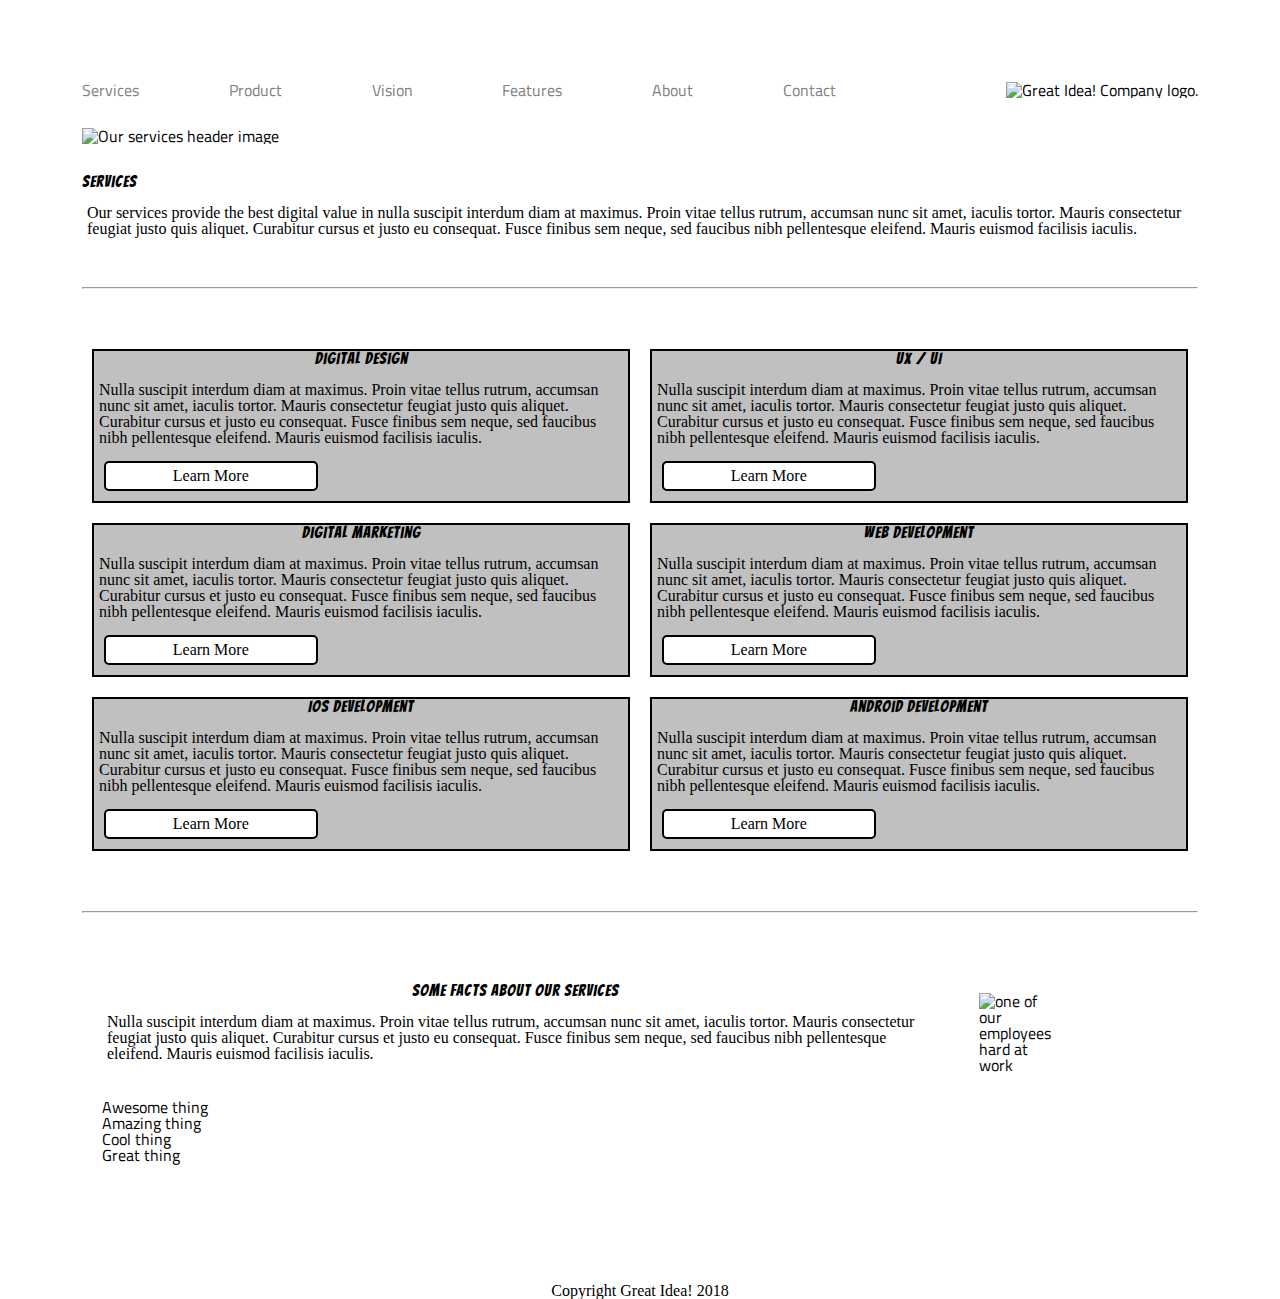
==== great-idea/services.html @ 1cd0bd57 "flexbox changes added and new html page linked" ====
<!doctype html>

<html lang="en">
<head>
  <meta charset="utf-8">

  <title>Great Idea!</title>

  <link href="https://fonts.googleapis.com/css?family=Bangers|Titillium+Web" rel="stylesheet">
  <link rel="stylesheet" href="css/index.css">

  <!--[if lt IE 9]>
    <script src="https://cdnjs.cloudflare.com/ajax/libs/html5shiv/3.7.3/html5shiv.js"></script>
  <![endif]-->
</head>

<body>

    <section class="header">
        <nav>
          <a href="services.html">Services</a>
          <a href="#">Product</a>
          <a href="#">Vision</a>
          <a href="#">Features</a>
          <a href="#">About</a>
          <a href="#">Contact</a>
          <img class="logo" src="img/logo.png" alt="Great Idea! Company logo.">
        </nav>
    </section>

    <section class="top-image">
      <img class="services-header-img" src="img/services-header.jpg" alt="Our services header image">
    </section>

    <section class="text-box-top">
      <h2>Services</h2>
      <p>Our services provide the best digital value in nulla suscipit interdum diam at maximus. Proin vitae tellus rutrum, accumsan nunc sit amet, iaculis tortor. Mauris consectetur feugiat justo quis aliquet. Curabitur cursus et justo eu consequat. Fusce finibus sem neque, sed faucibus nibh pellentesque eleifend. Mauris euismod facilisis iaculis.</p>
    </section>

    <hr>

  <div class ="first-row">
    <section class="text-box">
      <div>
        <h3>Digital Design</h3>
        <p>Nulla suscipit interdum diam at maximus. Proin vitae tellus rutrum, accumsan nunc sit amet, iaculis tortor. Mauris consectetur feugiat justo quis aliquet. Curabitur cursus et justo eu consequat. Fusce finibus sem neque, sed faucibus nibh pellentesque
        eleifend. Mauris euismod facilisis iaculis.</p>
      </div>
      <div class="button">
        <p>Learn More</p>
      </div>
    </section>

    <section class="text-box">
      <div>
        <h3>UX / UI</h3>
        <p>Nulla suscipit interdum diam at maximus. Proin vitae tellus rutrum, accumsan nunc sit amet, iaculis tortor. Mauris consectetur feugiat justo quis aliquet. Curabitur cursus et justo eu consequat. Fusce finibus sem neque, sed faucibus nibh pellentesque
            eleifend. Mauris euismod facilisis iaculis.</p>
      </div>
      <div class="button">
        <p>Learn More</p>
      </div>
    </section>
  </div>

  <div class="second-row">
    <section class="text-box">
      <div>
        <h3>Digital Marketing</h3>
        <p>Nulla suscipit interdum diam at maximus. Proin vitae tellus rutrum, accumsan nunc sit amet, iaculis tortor. Mauris consectetur feugiat justo quis aliquet. Curabitur cursus et justo eu consequat. Fusce finibus sem neque, sed faucibus nibh pellentesque
              eleifend. Mauris euismod facilisis iaculis.</p>
      </div>
      <div class="button">
        <p>Learn More</p>
      </div>
    </section>

    <section class="text-box">
        <div>
          <h3>Web Development</h3>
          <p>Nulla suscipit interdum diam at maximus. Proin vitae tellus rutrum, accumsan nunc sit amet, iaculis tortor. Mauris consectetur feugiat justo quis aliquet. Curabitur cursus et justo eu consequat. Fusce finibus sem neque, sed faucibus nibh pellentesque
                eleifend. Mauris euismod facilisis iaculis.</p>
        </div>
        <div class="button">
          <p>Learn More</p>
        </div>
      </section>
  </div>
  <div class="third-row">
    <section class="text-box">
      <div>
        <h3>IOS Development</h3>
        <p>Nulla suscipit interdum diam at maximus. Proin vitae tellus rutrum, accumsan nunc sit amet, iaculis tortor. Mauris consectetur feugiat justo quis aliquet. Curabitur cursus et justo eu consequat. Fusce finibus sem neque, sed faucibus nibh pellentesque
              eleifend. Mauris euismod facilisis iaculis.</p>
      </div>
      <div class="button">
        <p>Learn More</p>
      </div>
    </section>

    <section class="text-box">
      <div>
        <h3>Android Development</h3>
        <p>Nulla suscipit interdum diam at maximus. Proin vitae tellus rutrum, accumsan nunc sit amet, iaculis tortor. Mauris consectetur feugiat justo quis aliquet. Curabitur cursus et justo eu consequat. Fusce finibus sem neque, sed faucibus nibh pellentesque
                eleifend. Mauris euismod facilisis iaculis.</p>
      </div>
      <div class="button">
        <p>Learn More</p>
      </div>
    </section>
  </div>

<hr>
<section class="footer-text">
  <div class="inside-footer-text">
    <h3>Some Facts About Our Services</h3>
    <p>Nulla suscipit interdum diam at maximus. Proin vitae tellus rutrum, accumsan nunc sit amet, iaculis tortor. Mauris consectetur feugiat justo quis aliquet. Curabitur cursus et justo eu consequat. Fusce finibus sem neque, sed faucibus nibh pellentesque
    eleifend. Mauris euismod facilisis iaculis.</p>
    <br>
    <br>
  <ol>
    <li>Awesome thing</li>
    <li>Amazing thing</li>
    <li>Cool thing</li>
    <li>Great thing</li>
  </ol>
  </div>
  <div>
    <img class="services-info-img" src="img/services-info.png" alt="one of our employees hard at work">
  </div>
</section>
<footer>
  <p>Copyright Great Idea! 2018</p>
</footer>

</body>

</html>
---- great-idea/css/index.css ----
/* http://meyerweb.com/eric/tools/css/reset/ 
   v2.0 | 20110126
   License: none (public domain)
*/

html, body, div, span, applet, object, iframe,
h1, h2, h3, h4, h5, h6, p, blockquote, pre,
a, abbr, acronym, address, big, cite, code,
del, dfn, em, img, ins, kbd, q, s, samp,
small, strike, strong, sub, sup, tt, var,
b, u, i, center,
dl, dt, dd, ol, ul, li,
fieldset, form, label, legend,
table, caption, tbody, tfoot, thead, tr, th, td,
article, aside, canvas, details, embed, 
figure, figcaption, footer, header, hgroup, 
menu, nav, output, ruby, section, summary,
time, mark, audio, video {
	margin: 0;
	padding: 0;
	border: 0;
	font-size: 100%;
	font: inherit;
	vertical-align: baseline;
}
/* HTML5 display-role reset for older browsers */
article, aside, details, figcaption, figure, 
footer, header, hgroup, menu, nav, section {
	display: block;
}
body {
	line-height: 1;
}
ol, ul {
	list-style: none;
}
blockquote, q {
	quotes: none;
}
blockquote:before, blockquote:after,
q:before, q:after {
	content: '';
	content: none;
}
table {
	border-collapse: collapse;
	border-spacing: 0;
}

/* Set every element's box-sizing to border-box */
* {
    box-sizing: border-box;
}

html, body {
    height: 100%;
    font-family: 'Titillium Web', sans-serif;
}

h1, h2, h3, h4, h5 {
    font-family: 'Bangers', cursive;
    letter-spacing: 1px;
    margin-bottom: 15px;
}

/* Copy and paste your work from yesterday here and start to refactor into flexbox */
body{
	margin:82px;
	
}


.header{
	display:flex;
	width:100%;
}
.header nav {
	display:flex;
	justify-content: space-between;
	width:100%;
}
.services-header-img{
	width:100%;
	margin: 30px 0 30px 0;
}
a{
	text-decoration:none;
	color:grey;
	
}
nav a:hover{
	color:blue;
}
.logo{
	margin: 0 0 0 80px;
}
/* end of header section*/

.second-section{
	display:flex;
	width:49%;
	margin:46px;
}
.third-section{
	display:flex;
	
}
.left-box, .right-box{
	width:50%;
}
.left-text-box p{
	font-size:60px;
	width:49%;
	padding:75px;
	margin: 0 0 0 120px;
	text-transform:uppercase;
	font-family: Bangers, cursive;
}
#button{
	margin:0 0 0 37%;
	width:25%;
	height:35px;
	padding: 8px 0 0 0;
	text-align:center;
	font-size:19px;
	border: 1.5px solid black;
}
.bottom-txt{
	width:30%;
}

.fifth-section{
	display:flex;
}
.middle-img{
	width:100%;
	
}
.sixth-section{
	width:100%;
	height:20%;
	margin: 45px 0 10px 10px;
}
.street, .phone-number, .email{
	margin:0 0 20px 0;
}
.footer-section{
	text-align:center;
	margin:10px 0 200px 0px;
}
hr{
	width:100%;
	margin:50px 0;
	
}
.third-section{
	margin:35px 0 0 0;
}
.header{
	text-align:center;
}
p{
	font-family:Roboto;

}
.middle-img {
	margin: 50px 0;
}

/*begining of service page*/

.first-row, .second-row, .third-row{
	display:flex;
}
.text-box{
	display:flex;
	flex-direction:column;
	border: 2px solid black;
	margin:10px;
	background-color:silver;
}
h3{
	text-align:center;
}
p{
}
.button{
	border:2px solid black;
	text-align:center;
	width:40%;
	margin: 10px;
	border-radius: 5px;
}
.button p{
	text-align:center;
}
p{
	margin:5px;
}
.button{
	background-color:white;
}
.footer-text{
	display:flex;
	width:90%;
	font-size:100%;
}
footer{
	text-align:center;
	margin:100px;
}
.services-info-img{
	margin:30px;
}
.inside-footer-text{
	padding:20px;
	font-size:16px;
}
ul{
	list-style-type: square;
  }
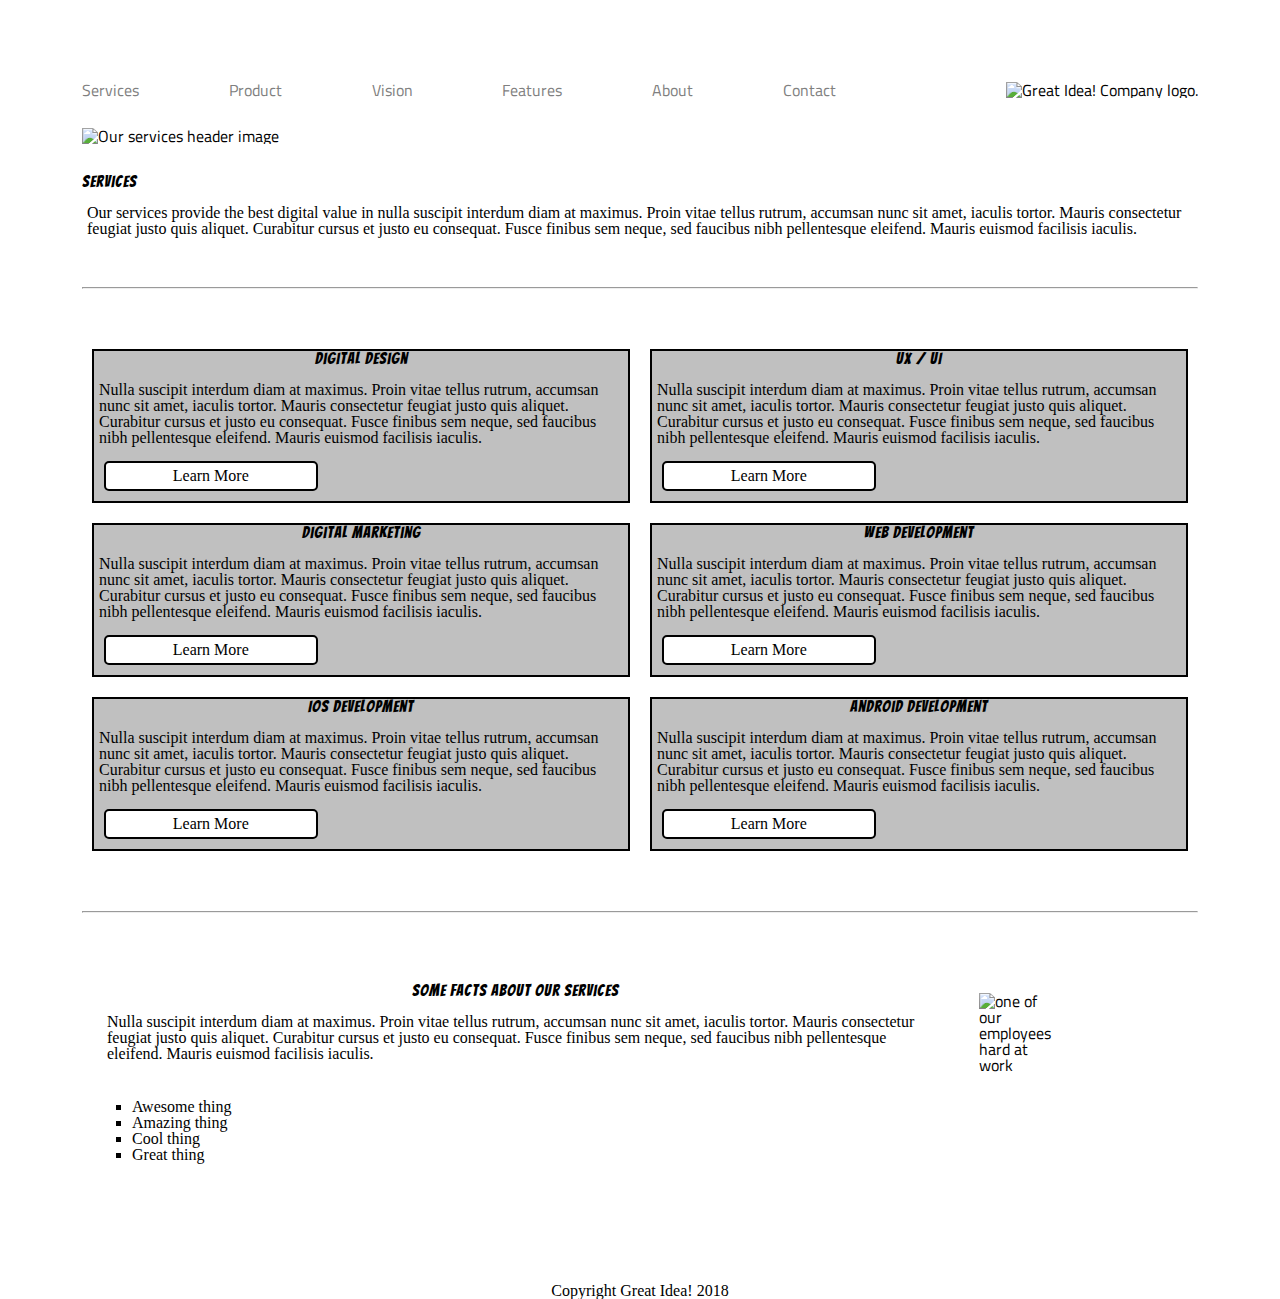
==== commit 9e563797: "last minute changes" ====
--- a/great-idea/services.html
+++ b/great-idea/services.html
@@ -118,12 +118,12 @@
     eleifend. Mauris euismod facilisis iaculis.</p>
     <br>
     <br>
-  <ol>
+  <ul>
     <li>Awesome thing</li>
     <li>Amazing thing</li>
     <li>Cool thing</li>
     <li>Great thing</li>
-  </ol>
+  </ul>
   </div>
   <div>
     <img class="services-info-img" src="img/services-info.png" alt="one of our employees hard at work">
--- a/great-idea/css/index.css
+++ b/great-idea/css/index.css
@@ -218,4 +218,13 @@
 }
 ul{
 	list-style-type: square;
-  }+	margin-left:30px;
+  }
+li{
+	font-size:100%;
+	font-family:roboto;
+}
+#button p{
+	text-align:center;
+	margin:-2px;
+}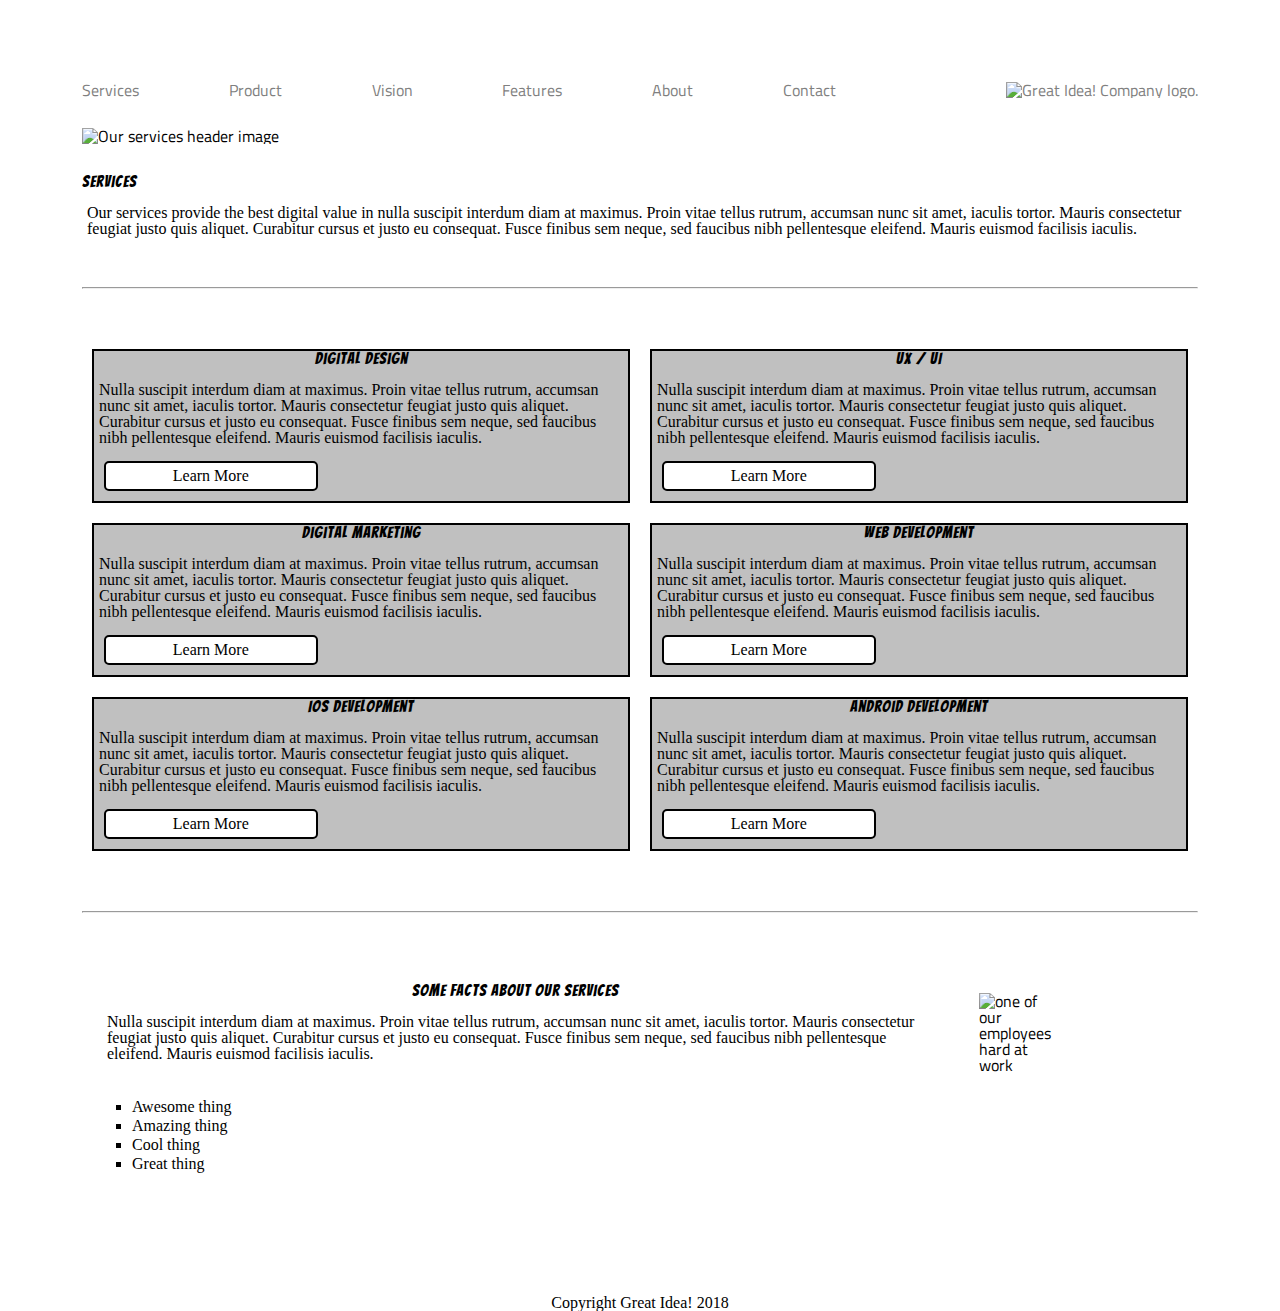
==== commit b643fc23: "linked back to index.html" ====
--- a/great-idea/services.html
+++ b/great-idea/services.html
@@ -24,7 +24,7 @@
           <a href="#">Features</a>
           <a href="#">About</a>
           <a href="#">Contact</a>
-          <img class="logo" src="img/logo.png" alt="Great Idea! Company logo.">
+          <a href="index.html"><img class="logo" src="img/logo.png" alt="Great Idea! Company logo."></a>
         </nav>
     </section>
 
--- a/great-idea/css/index.css
+++ b/great-idea/css/index.css
@@ -223,6 +223,7 @@
 li{
 	font-size:100%;
 	font-family:roboto;
+	height: 19px;
 }
 #button p{
 	text-align:center;
